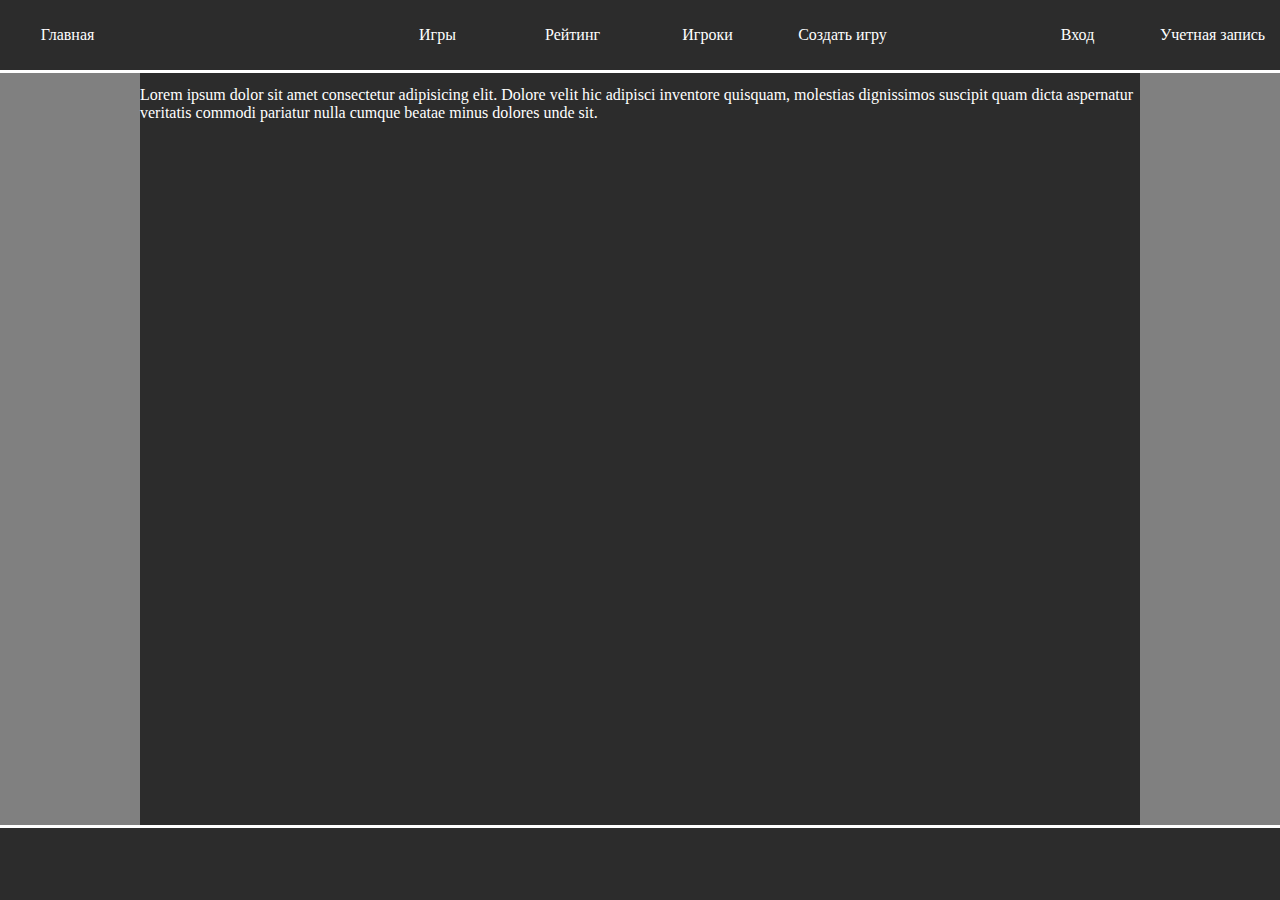
==== front/index.html @ e73ce597 "base front" ====
<!DOCTYPE html>
<html lang="ru">
<head>
    <title>Мафия</title>
    <link rel="stylesheet" href="common.css">
</head>
<body>
    <header>
        <nav class="left">
            <span>Главная</span>
        </nav>
        <nav class="middle">
            <span>Игры</span>
            <span>Рейтинг</span>
            <span>Игроки</span>
            <span>Создать игру</span>
        </nav>
        <nav class="right">
            <span>Вход</span>
            <span>Учетная запись</span>
        </nav>
    </header>
    
    <main>
        <div class="margin"></div>
        <div class="content">
            <p>Lorem ipsum dolor sit amet consectetur adipisicing elit. Dolore velit hic adipisci inventore quisquam, molestias dignissimos suscipit quam dicta aspernatur veritatis commodi pariatur nulla cumque beatae minus dolores unde sit.</p>
        </div>
    </main>

    <footer>

    </footer>
</body>
</html>
---- front/common.css ----
:root {
    --header-height: 70px;
    --footer-height: 70px;
    --primary-color: rgb(44, 44, 44);
    --secondary-color: gray;
}

body {
    margin: 0;
    background-color: var(--primary-color);
    color: white;
}

header {
    background-color: var(--primary-color);
    position: fixed;
    height: var(--header-height);
    top: 0;
    width: 100%;
    display: flex;
    justify-content: space-between;
    border-bottom: solid white;
}


header nav.left {
    width: 270px;
}

header nav.right {
    width: 270px;
}

header nav {
    display: flex;
    justify-content: start;
}

header nav span {
    height: var(--header-height);
    line-height: var(--header-height);
    width: 135px;
    text-align: center;
}

.margin {
    height: var(--header-height);
}

main {
    background-color: var(--secondary-color);
    min-height: calc(100vh - var(--footer-height) - 5px);
    display: flex;
    flex-direction: column;
    align-items: center;
}

footer {
    border-top: solid white;
    width: 100%;
    height: var(--footer-height);
    background-color: var(--primary-color);
}

.content {
    width: 1000px;
    min-height: calc(100vh - var(--footer-height) - var(--header-height) - 5px);

    background-color: var(--primary-color);
}
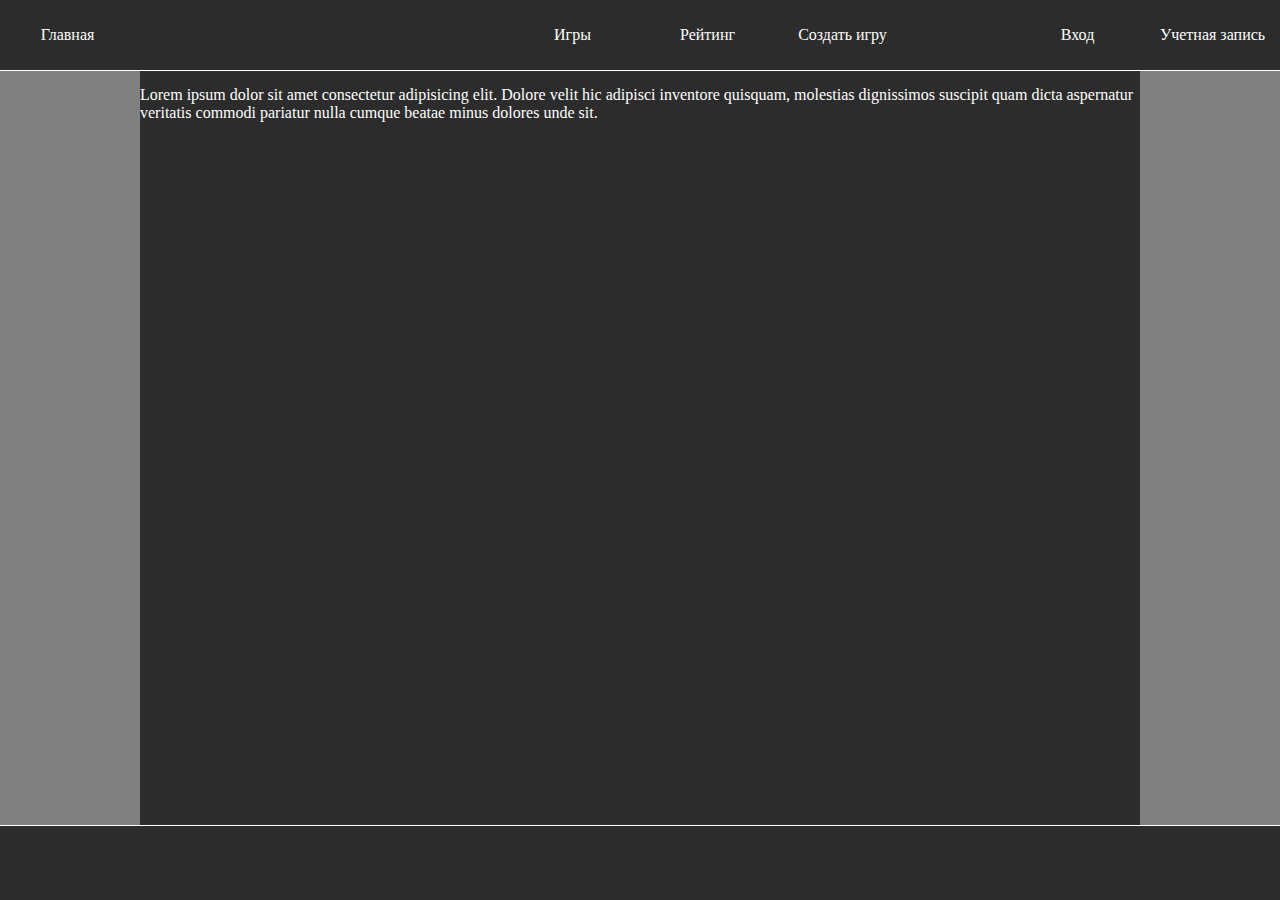
==== commit c90271cb: "added ft back" ====
--- a/front/index.html
+++ b/front/index.html
@@ -10,9 +10,9 @@
             <span>Главная</span>
         </nav>
         <nav class="middle">
+            <span></span>
             <span>Игры</span>
             <span>Рейтинг</span>
-            <span>Игроки</span>
             <span>Создать игру</span>
         </nav>
         <nav class="right">
--- a/front/common.css
+++ b/front/common.css
@@ -19,7 +19,7 @@
     width: 100%;
     display: flex;
     justify-content: space-between;
-    border-bottom: solid white;
+    border-bottom: solid white 1px;
 }
 
 
@@ -56,7 +56,7 @@
 }
 
 footer {
-    border-top: solid white;
+    border-top: solid white 1px;
     width: 100%;
     height: var(--footer-height);
     background-color: var(--primary-color);
